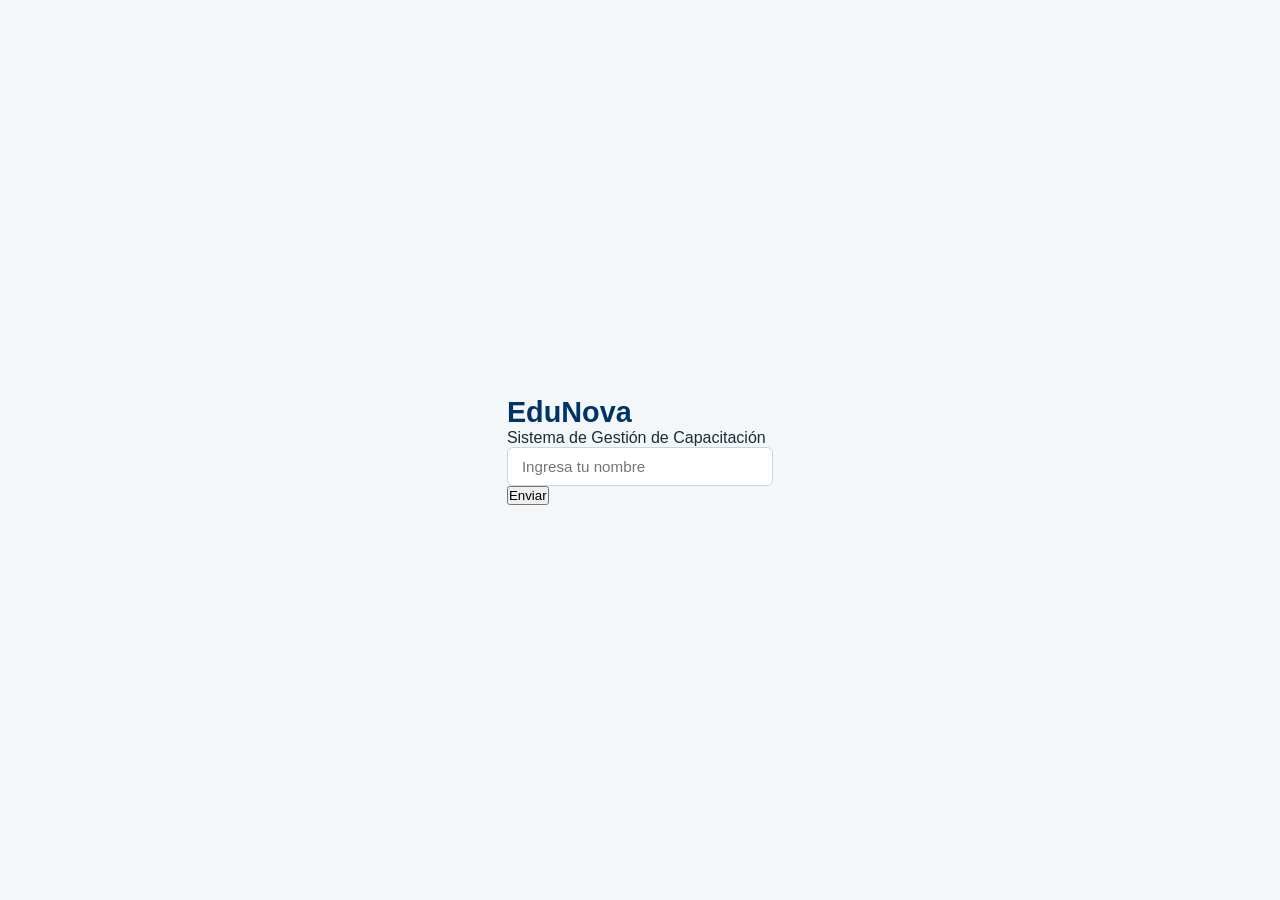
==== EduNova-main/edunova-spring/src/main/resources/static/index.html @ 09ce9239 "Commit inicial: Proyecto EduNova listo para despliegue" ====
<!DOCTYPE html>
<html lang="es">
<head>
    <meta charset="UTF-8">
    <meta name="viewport" content="width=device-width, initial-scale=1.0">
    <title>EduNova</title>
    <link rel="stylesheet" href="style.css">
</head>
<body>
    <div class="card">
        <h1>EduNova</h1>
        <p class="subtitle">Sistema de Gestión de Capacitación</p>
        <form id="formSaludo">
            <input type="text" id="nombreInput" placeholder="Ingresa tu nombre" required>
            <button type="submit">Enviar</button>
        </form>
        <div id="resultado"></div>
    </div>

    <script>
        document.getElementById('formSaludo').addEventListener('submit', function(e) {
            e.preventDefault();
            const nombre = document.getElementById('nombreInput').value;
            fetch(`/api/bienvenida?nombre=${encodeURIComponent(nombre)}`)
                .then(response => response.text())
                .then(data => {
                    document.getElementById('resultado').innerText = data;
                })
                .catch(error => console.error('Error:', error));
        });
    </script>
</body>
</html>
---- EduNova-main/edunova-spring/src/main/resources/static/style.css ----
:root {
    --primary-blue: #003366;
    --hover-blue: #002244;
    --accent-blue: #0055a5;
    --bg-light: #f4f7f9;
    --card-bg: #ffffff;
    --text-dark: #1e293b;
    --text-muted: #64748b;
    --border-color: #cbd5e1;
    --danger-red: #003366;
    --danger-hover: #002244;
}

* {
    box-sizing: border-box;
    margin: 0;
    padding: 0;
    font-family: 'Segoe UI', Tahoma, Geneva, Verdana, sans-serif;
}

body {
    background-color: var(--bg-light);
    color: var(--text-dark);
    min-height: 100vh;
    display: flex;
    justify-content: center;
    align-items: center;
    padding: 20px;
}

.container {
    width: 100%;
    max-width: 1000px;
    background-color: var(--card-bg);
    border-radius: 10px;
    box-shadow: 0 4px 20px rgba(0, 0, 0, 0.08);
    padding: 35px;
    border-top: 6px solid var(--primary-blue);
    margin: 0 auto;
}

.container-sm {
    max-width: 480px;
}

/* Encabezados */
.header-bar {
    display: flex;
    justify-content: space-between;
    align-items: center;
    border-bottom: 2px solid var(--border-color);
    padding-bottom: 18px;
    margin-bottom: 25px;
}

h1 {
    color: var(--primary-blue);
    font-size: 1.8rem;
    font-weight: 700;
}

h2 {
    color: var(--primary-blue);
    font-size: 1.6rem;
    font-weight: 700;
}

.title-stacked {
    line-height: 1.2;
}

.title-stacked span {
    display: block;
    font-size: 1.3rem;
    color: var(--primary-blue);
    font-weight: 600;
}

.user-info {
    font-size: 0.95rem;
    color: var(--text-muted);
    display: flex;
    align-items: center;
    gap: 10px;
}

.user-info strong {
    color: var(--primary-blue);
}

/* Botones */
.btn {
    display: inline-block;
    padding: 9px 18px;
    border-radius: 6px;
    font-size: 0.9rem;
    font-weight: 600;
    text-decoration: none;
    cursor: pointer;
    border: none;
    transition: all 0.2s ease;
    text-align: center;
}

.btn-primary {
    background-color: var(--primary-blue);
    color: #ffffff;
}

.btn-primary:hover {
    background-color: var(--hover-blue);
}

.btn-secondary {
    background-color: #e2e8f0;
    color: var(--text-dark);
}

.btn-secondary:hover {
    background-color: #cbd5e1;
}

.btn-danger {
    background-color: var(--primary-blue);
    color: #ffffff;
}

.btn-danger:hover {
    background-color: var(--hover-blue);
}

.btn-sm {
    padding: 6px 14px;
    font-size: 0.85rem;
}

.btn-group {
    display: flex;
    gap: 8px;
    align-items: center;
}

/* Tablas con espaciado */
.table-container {
    overflow-x: auto;
    margin-top: 15px;
}

table {
    width: 100%;
    border-collapse: separate;
    border-spacing: 0;
    margin-top: 10px;
}

th {
    background-color: var(--primary-blue);
    color: #ffffff;
    text-align: left;
    font-size: 0.95rem;
    letter-spacing: 0.5px;
}

th:first-child {
    border-top-left-radius: 6px;
}

th:last-child {
    border-top-right-radius: 6px;
}

td {
    border-bottom: 1px solid var(--border-color);
    font-size: 0.95rem;
    vertical-align: middle;
}

tr:nth-child(even) {
    background-color: #f8fafc;
}

tr:hover {
    background-color: #f1f5f9;
}

/* Formularios */
.form-group {
    margin-bottom: 20px;
}

label {
    display: block;
    margin-bottom: 8px;
    font-weight: 600;
    color: var(--text-dark);
    font-size: 0.95rem;
}

input[type="text"],
input[type="email"],
input[type="password"] {
    width: 100%;
    padding: 10px 14px;
    border: 1px solid var(--border-color);
    border-radius: 6px;
    font-size: 0.95rem;
    transition: border-color 0.2s ease, box-shadow 0.2s ease;
}

input[type="text"]:focus,
input[type="email"]:focus,
input[type="password"]:focus {
    outline: none;
    border-color: var(--accent-blue);
    box-shadow: 0 0 0 3px rgba(0, 51, 102, 0.15);
}

.actions-bar {
    display: flex;
    gap: 12px;
    margin-top: 25px;
    align-items: center;
}
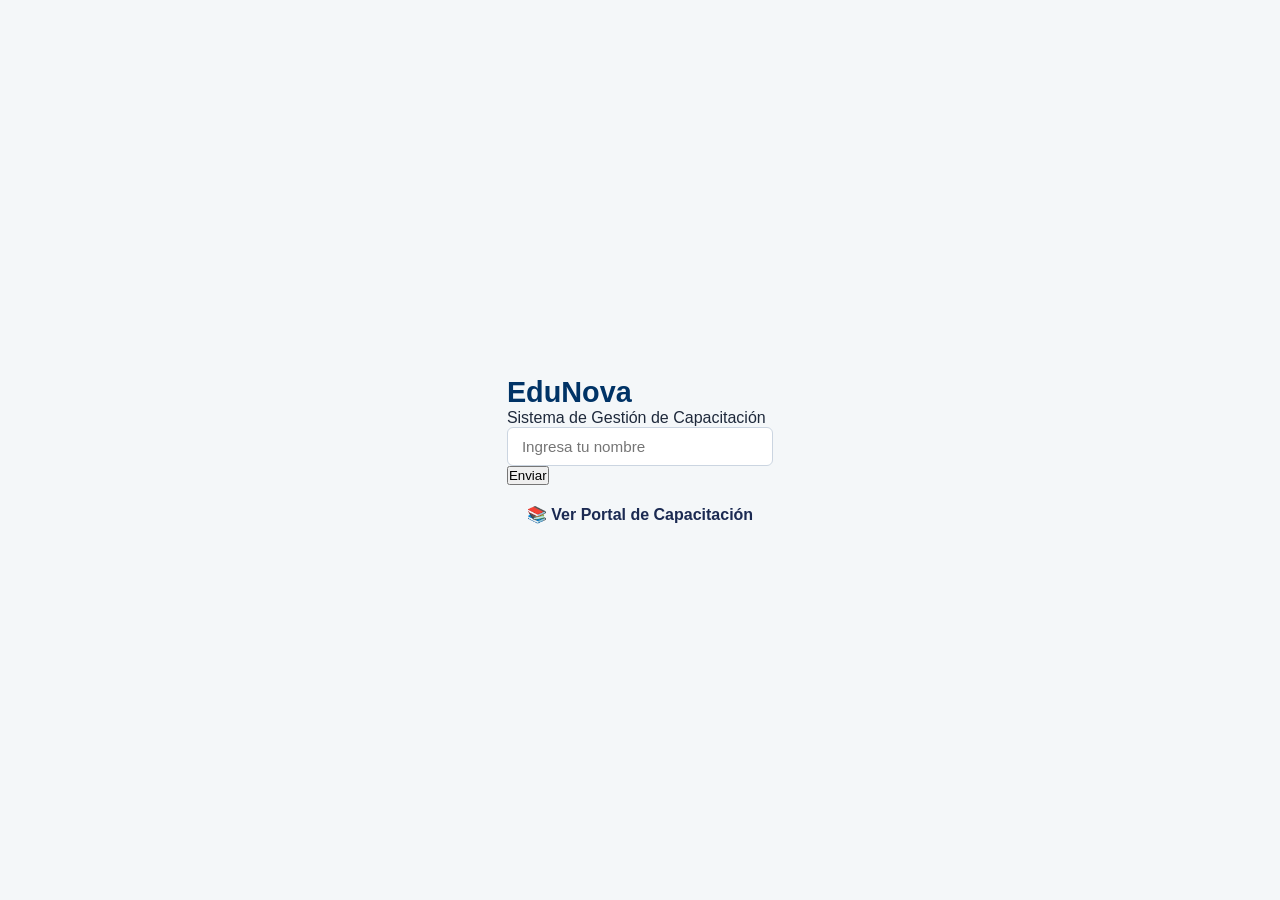
==== commit d84bd884: "enlace al portal en index" ====
--- a/EduNova-main/edunova-spring/src/main/resources/static/index.html
+++ b/EduNova-main/edunova-spring/src/main/resources/static/index.html
@@ -15,6 +15,12 @@
             <button type="submit">Enviar</button>
         </form>
         <div id="resultado"></div>
+        <!-- Enlace para ir al portal de capacitaciones -->
+        <div style="text-align: center; margin-top: 20px;">
+            <a href="/capacitaciones" style="color: #1B2A52; font-weight: bold; text-decoration: none; font-size: 1rem;">
+                📚 Ver Portal de Capacitación
+            </a>
+        </div>
     </div>
 
     <script>
--- a/EduNova-main/edunova-spring/src/main/resources/static/style.css
+++ b/EduNova-main/edunova-spring/src/main/resources/static/style.css
@@ -140,7 +140,7 @@
     align-items: center;
 }
 
-/* Tablas con espaciado */
+/* Tablas con espaciado y padding integrado */
 .table-container {
     overflow-x: auto;
     margin-top: 15px;
@@ -159,6 +159,7 @@
     text-align: left;
     font-size: 0.95rem;
     letter-spacing: 0.5px;
+    padding: 12px 16px; /* <-- Espaciado agregado para cabeceras */
 }
 
 th:first-child {
@@ -173,6 +174,7 @@
     border-bottom: 1px solid var(--border-color);
     font-size: 0.95rem;
     vertical-align: middle;
+    padding: 12px 16px; /* <-- Espaciado agregado para celdas */
 }
 
 tr:nth-child(even) {
